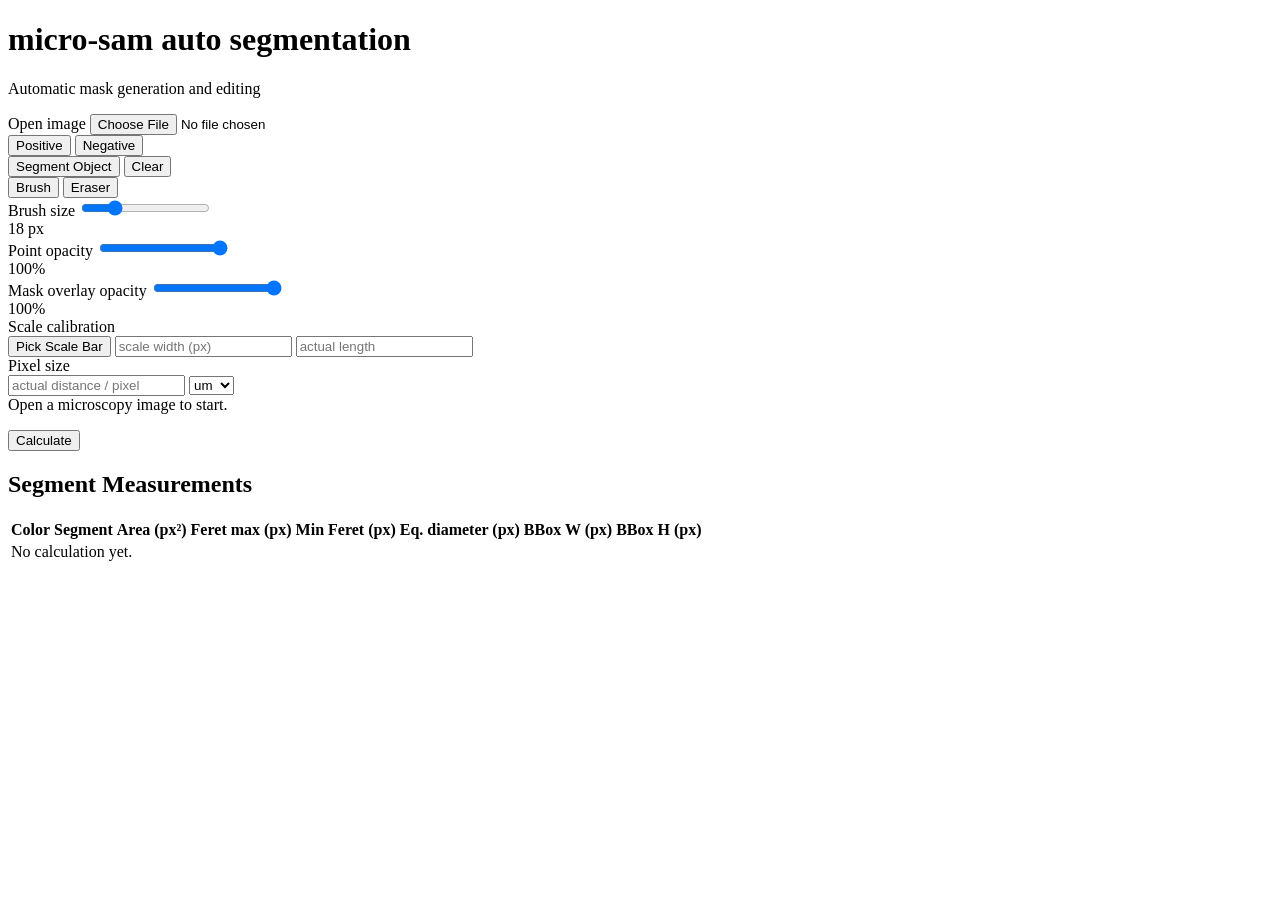
==== web_static/index.html @ f13c4ad4 "Move overlay rendering to the client" ====
<!doctype html>
<html lang="ko">
  <head>
    <meta charset="utf-8" />
    <meta name="viewport" content="width=device-width, initial-scale=1" />
    <title>micro-sam auto segmentation</title>
    <link rel="stylesheet" href="/static/styles.css" />
  </head>
  <body>
    <header>
      <div>
        <h1>micro-sam auto segmentation</h1>
        <p>Automatic mask generation and editing</p>
      </div>
      <label class="fileButton">
        Open image
        <input id="fileInput" type="file" accept=".png,.jpg,.jpeg,.tif,.tiff" />
      </label>
    </header>

    <main>
      <aside>
        <div class="controlGroup">
          <button id="positiveBtn" class="active positive">Positive</button>
          <button id="negativeBtn" class="negative">Negative</button>
        </div>
        <button id="segmentBtn">Segment Object</button>
        <button id="clearBtn">Clear</button>
        <div class="controlGroup">
          <button id="brushBtn" class="editTool">Brush</button>
          <button id="eraserBtn" class="editTool">Eraser</button>
        </div>
        <label class="metricLabel" for="brushSize">Brush size</label>
        <input id="brushSize" type="range" min="4" max="64" value="18" />
        <div id="brushSizeValue">18 px</div>
        <label class="metricLabel" for="pointOpacity">Point opacity</label>
        <input id="pointOpacity" type="range" min="0" max="100" value="100" />
        <div id="pointOpacityValue">100%</div>
        <label class="metricLabel" for="overlayOpacity">Mask overlay opacity</label>
        <input id="overlayOpacity" type="range" min="0" max="100" value="100" />
        <div id="overlayOpacityValue">100%</div>
        <label class="metricLabel" for="scalePixelInput">Scale calibration</label>
        <div class="calibrationGroup">
          <button id="scalePickBtn" type="button" class="secondaryButton">Pick Scale Bar</button>
          <input id="scalePixelInput" type="number" min="0" step="any" placeholder="scale width (px)" />
          <input id="scaleLengthInput" type="number" min="0" step="any" placeholder="actual length" />
        </div>
        <label class="metricLabel" for="pixelSizeInput">Pixel size</label>
        <div class="scaleRow">
          <input id="pixelSizeInput" type="number" min="0" step="any" placeholder="actual distance / pixel" />
          <select id="pixelUnitInput" aria-label="Pixel size unit">
            <option value="mm">mm</option>
            <option value="um" selected>um</option>
            <option value="nm">nm</option>
          </select>
        </div>
        <div id="status">Open a microscopy image to start.</div>
        <div id="pointListWrap">
          <ul id="pointList"></ul>
        </div>
        <button id="calculateBtn">Calculate</button>
        <div id="resultsPanel">
          <h2>Segment Measurements</h2>
          <div id="resultsTableWrap">
            <table id="resultsTable">
              <thead>
                <tr>
                  <th>Color</th>
                  <th>Segment</th>
                  <th id="areaHeader">Area (px²)</th>
                  <th id="feretMaxHeader">Feret max (px)</th>
                  <th id="feretMinHeader">Min Feret (px)</th>
                  <th id="eqDiameterHeader">Eq. diameter (px)</th>
                  <th id="bboxWidthHeader">BBox W (px)</th>
                  <th id="bboxHeightHeader">BBox H (px)</th>
                </tr>
              </thead>
              <tbody id="resultsBody">
                <tr>
                  <td colspan="8" class="emptyCell">No calculation yet.</td>
                </tr>
              </tbody>
            </table>
          </div>
        </div>
      </aside>

      <section id="stageWrap">
        <canvas id="stage"></canvas>
      </section>
    </main>

    <script src="/static/app.js"></script>
  </body>
</html>
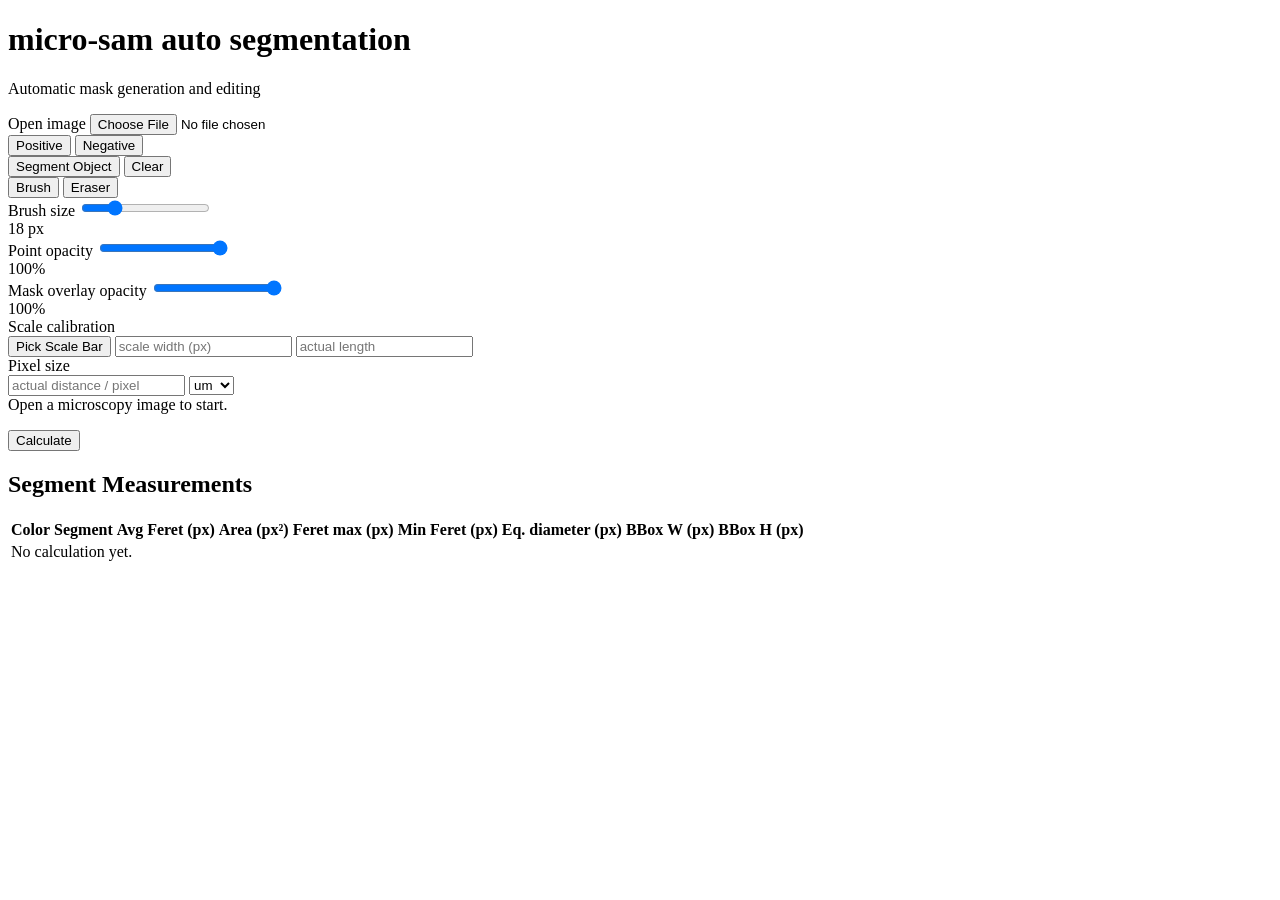
==== commit 8639a978: "Add average Feret measurement" ====
--- a/web_static/index.html
+++ b/web_static/index.html
@@ -67,6 +67,7 @@
                 <tr>
                   <th>Color</th>
                   <th>Segment</th>
+                  <th id="avgFeretHeader">Avg Feret (px)</th>
                   <th id="areaHeader">Area (px²)</th>
                   <th id="feretMaxHeader">Feret max (px)</th>
                   <th id="feretMinHeader">Min Feret (px)</th>
@@ -77,7 +78,7 @@
               </thead>
               <tbody id="resultsBody">
                 <tr>
-                  <td colspan="8" class="emptyCell">No calculation yet.</td>
+                  <td colspan="9" class="emptyCell">No calculation yet.</td>
                 </tr>
               </tbody>
             </table>
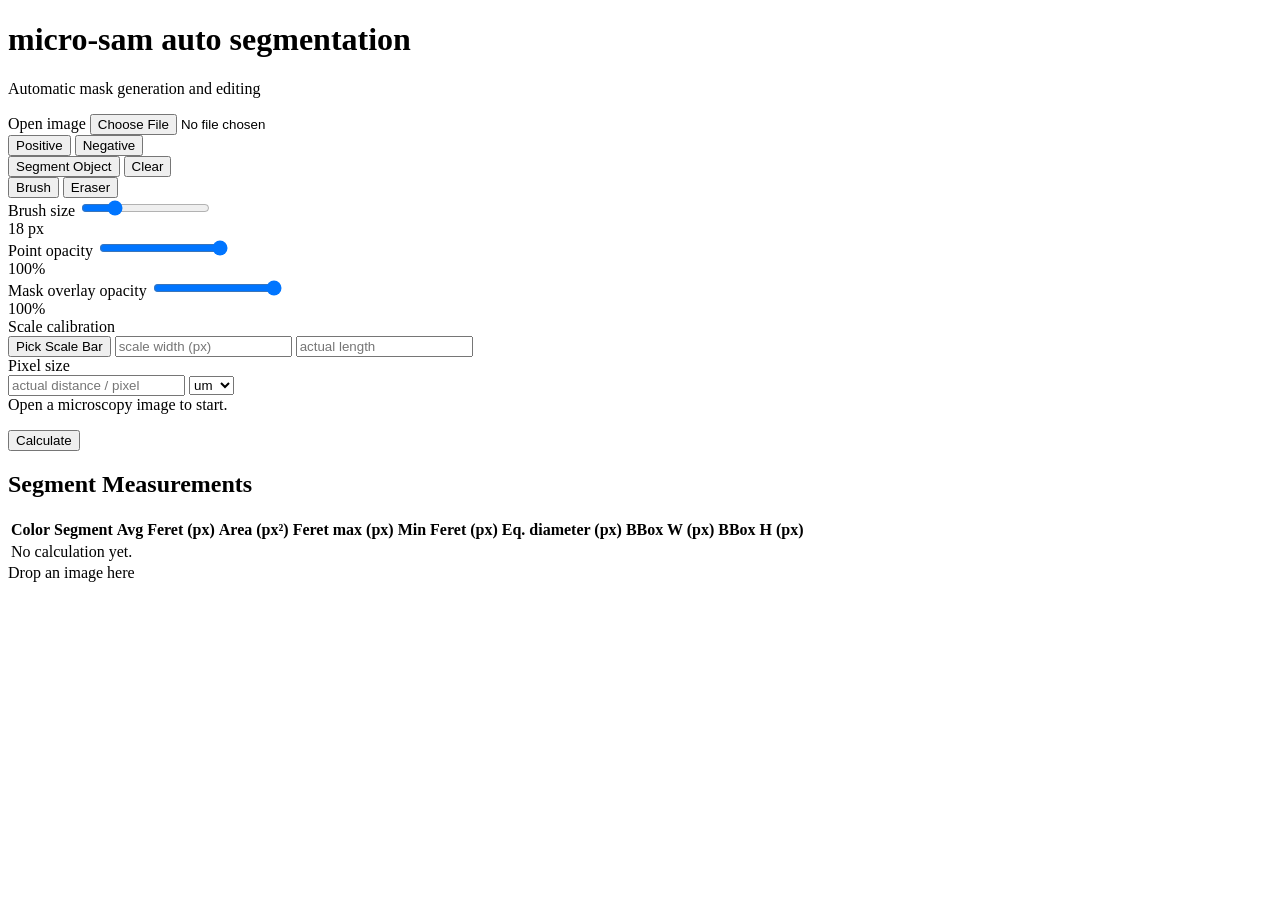
==== commit d51c83d6: "Add drag and drop image upload" ====
--- a/web_static/index.html
+++ b/web_static/index.html
@@ -87,6 +87,7 @@
       </aside>
 
       <section id="stageWrap">
+        <div id="dropHint">Drop an image here</div>
         <canvas id="stage"></canvas>
       </section>
     </main>
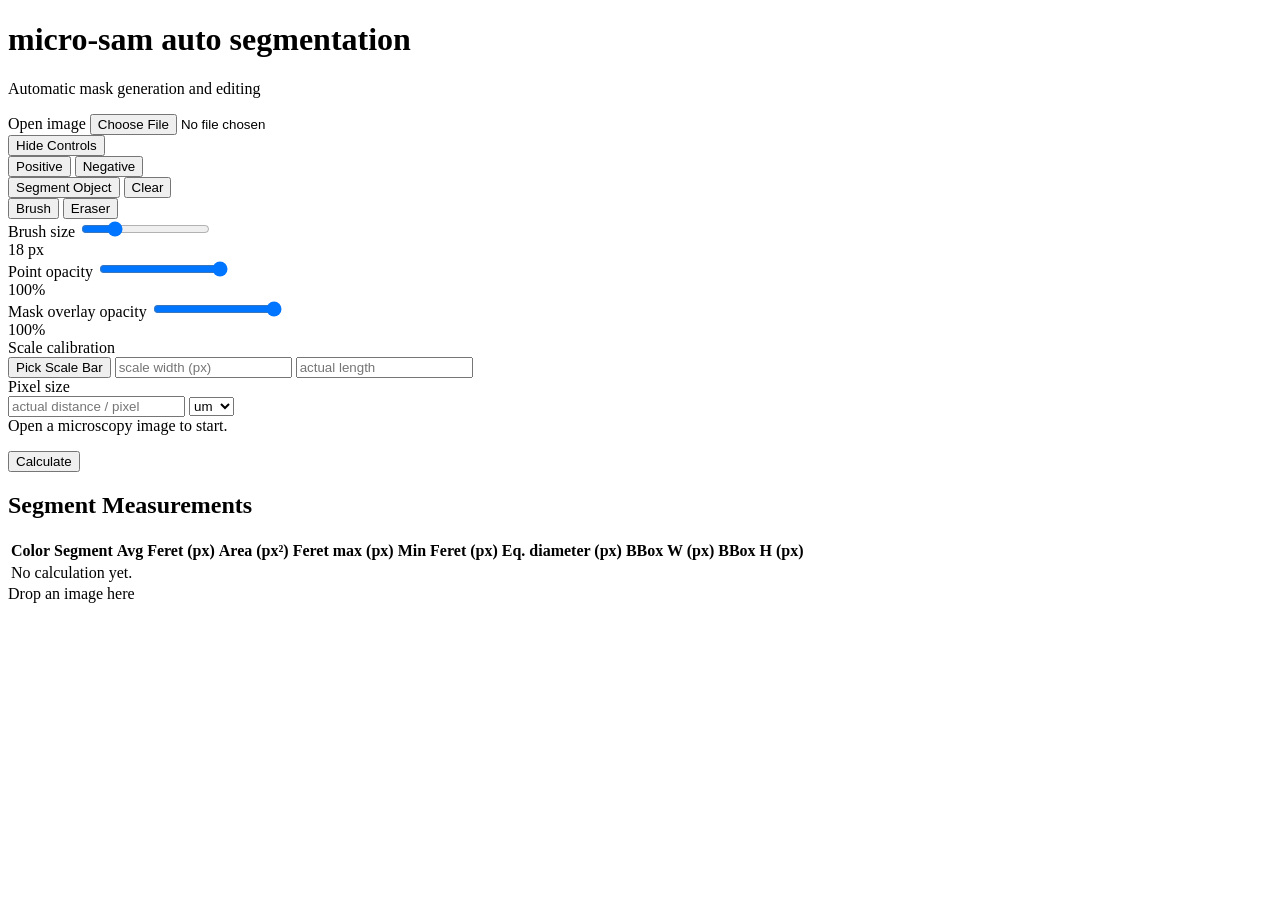
==== commit 9b79617b: "Add collapsible controls panel" ====
--- a/web_static/index.html
+++ b/web_static/index.html
@@ -20,39 +20,42 @@
 
     <main>
       <aside>
-        <div class="controlGroup">
-          <button id="positiveBtn" class="active positive">Positive</button>
-          <button id="negativeBtn" class="negative">Negative</button>
-        </div>
-        <button id="segmentBtn">Segment Object</button>
-        <button id="clearBtn">Clear</button>
-        <div class="controlGroup">
-          <button id="brushBtn" class="editTool">Brush</button>
-          <button id="eraserBtn" class="editTool">Eraser</button>
-        </div>
-        <label class="metricLabel" for="brushSize">Brush size</label>
-        <input id="brushSize" type="range" min="4" max="64" value="18" />
-        <div id="brushSizeValue">18 px</div>
-        <label class="metricLabel" for="pointOpacity">Point opacity</label>
-        <input id="pointOpacity" type="range" min="0" max="100" value="100" />
-        <div id="pointOpacityValue">100%</div>
-        <label class="metricLabel" for="overlayOpacity">Mask overlay opacity</label>
-        <input id="overlayOpacity" type="range" min="0" max="100" value="100" />
-        <div id="overlayOpacityValue">100%</div>
-        <label class="metricLabel" for="scalePixelInput">Scale calibration</label>
-        <div class="calibrationGroup">
-          <button id="scalePickBtn" type="button" class="secondaryButton">Pick Scale Bar</button>
-          <input id="scalePixelInput" type="number" min="0" step="any" placeholder="scale width (px)" />
-          <input id="scaleLengthInput" type="number" min="0" step="any" placeholder="actual length" />
-        </div>
-        <label class="metricLabel" for="pixelSizeInput">Pixel size</label>
-        <div class="scaleRow">
-          <input id="pixelSizeInput" type="number" min="0" step="any" placeholder="actual distance / pixel" />
-          <select id="pixelUnitInput" aria-label="Pixel size unit">
-            <option value="mm">mm</option>
-            <option value="um" selected>um</option>
-            <option value="nm">nm</option>
-          </select>
+        <button id="controlsToggleBtn" class="secondaryButton" type="button">Hide Controls</button>
+        <div id="controlsPanel">
+          <div class="controlGroup">
+            <button id="positiveBtn" class="active positive">Positive</button>
+            <button id="negativeBtn" class="negative">Negative</button>
+          </div>
+          <button id="segmentBtn">Segment Object</button>
+          <button id="clearBtn">Clear</button>
+          <div class="controlGroup">
+            <button id="brushBtn" class="editTool">Brush</button>
+            <button id="eraserBtn">Eraser</button>
+          </div>
+          <label class="metricLabel" for="brushSize">Brush size</label>
+          <input id="brushSize" type="range" min="4" max="64" value="18" />
+          <div id="brushSizeValue">18 px</div>
+          <label class="metricLabel" for="pointOpacity">Point opacity</label>
+          <input id="pointOpacity" type="range" min="0" max="100" value="100" />
+          <div id="pointOpacityValue">100%</div>
+          <label class="metricLabel" for="overlayOpacity">Mask overlay opacity</label>
+          <input id="overlayOpacity" type="range" min="0" max="100" value="100" />
+          <div id="overlayOpacityValue">100%</div>
+          <label class="metricLabel" for="scalePixelInput">Scale calibration</label>
+          <div class="calibrationGroup">
+            <button id="scalePickBtn" type="button" class="secondaryButton">Pick Scale Bar</button>
+            <input id="scalePixelInput" type="number" min="0" step="any" placeholder="scale width (px)" />
+            <input id="scaleLengthInput" type="number" min="0" step="any" placeholder="actual length" />
+          </div>
+          <label class="metricLabel" for="pixelSizeInput">Pixel size</label>
+          <div class="scaleRow">
+            <input id="pixelSizeInput" type="number" min="0" step="any" placeholder="actual distance / pixel" />
+            <select id="pixelUnitInput" aria-label="Pixel size unit">
+              <option value="mm">mm</option>
+              <option value="um" selected>um</option>
+              <option value="nm">nm</option>
+            </select>
+          </div>
         </div>
         <div id="status">Open a microscopy image to start.</div>
         <div id="pointListWrap">
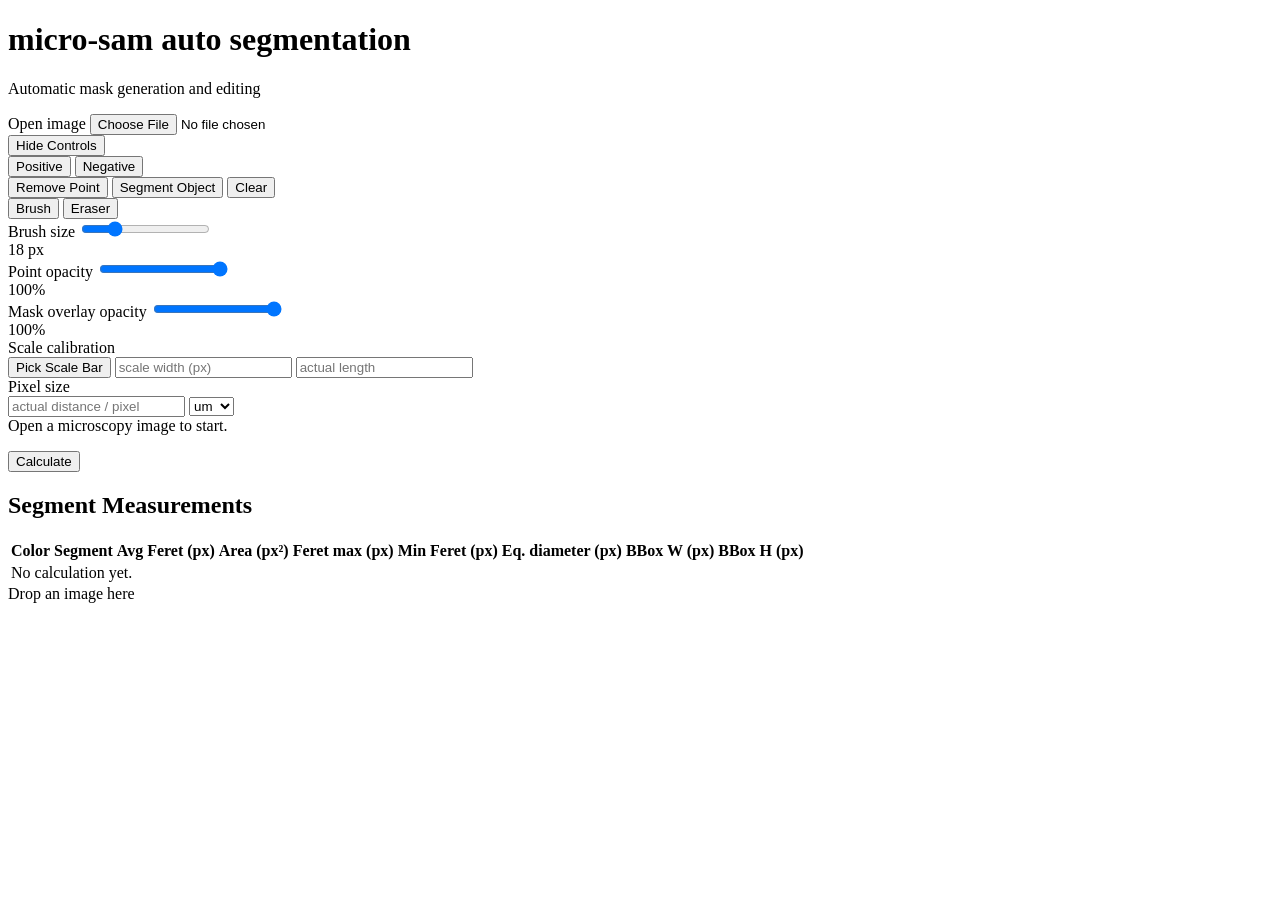
==== commit 57f78344: "Add direct point removal mode" ====
--- a/web_static/index.html
+++ b/web_static/index.html
@@ -26,6 +26,7 @@
             <button id="positiveBtn" class="active positive">Positive</button>
             <button id="negativeBtn" class="negative">Negative</button>
           </div>
+          <button id="removePointBtn" class="secondaryButton" type="button">Remove Point</button>
           <button id="segmentBtn">Segment Object</button>
           <button id="clearBtn">Clear</button>
           <div class="controlGroup">
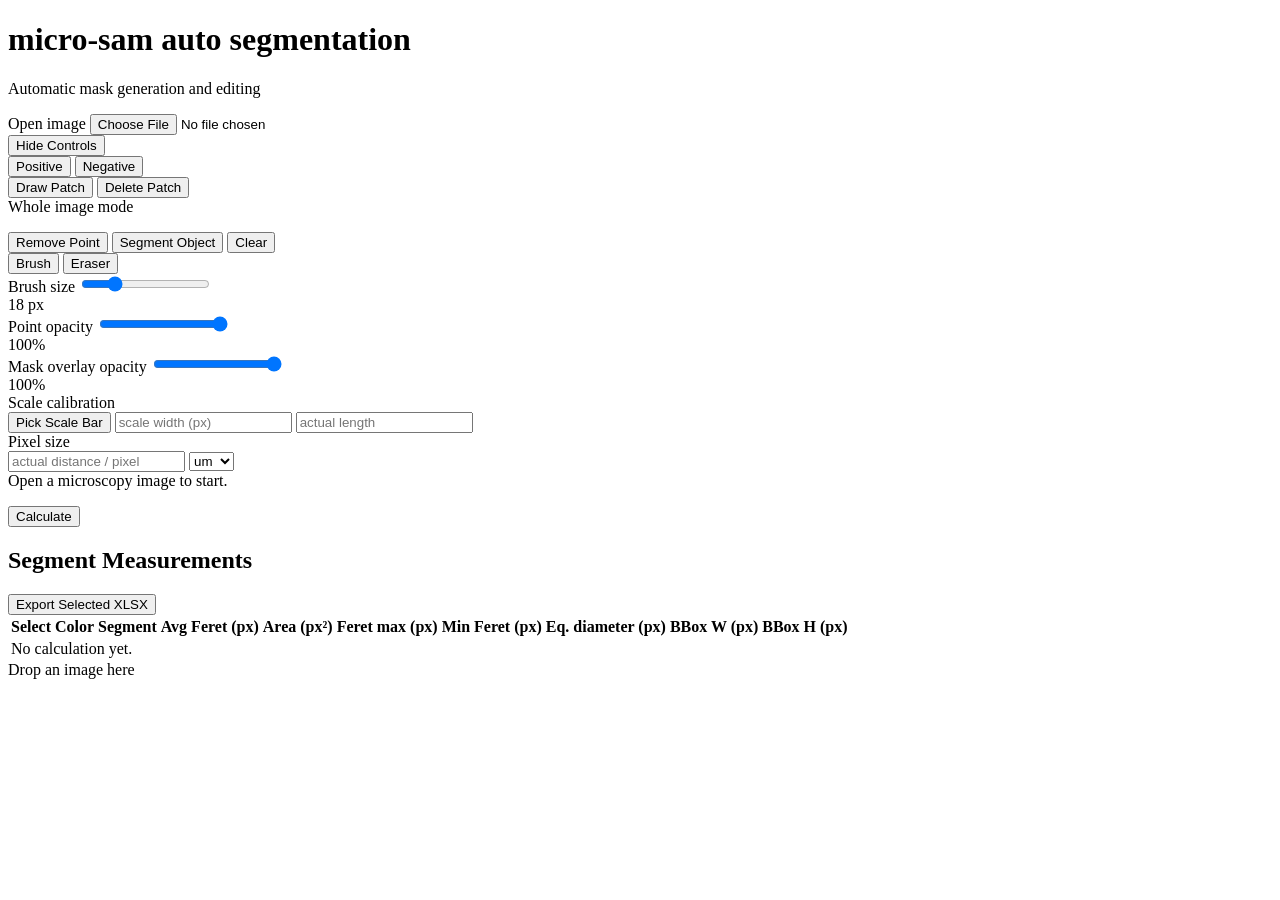
==== commit 69ab1e4d: "Add patch-based annotation workflows" ====
--- a/web_static/index.html
+++ b/web_static/index.html
@@ -25,6 +25,14 @@
           <div class="controlGroup">
             <button id="positiveBtn" class="active positive">Positive</button>
             <button id="negativeBtn" class="negative">Negative</button>
+          </div>
+          <div class="controlGroup">
+            <button id="patchBtn" class="secondaryButton" type="button">Draw Patch</button>
+            <button id="deletePatchBtn" class="secondaryButton" type="button">Delete Patch</button>
+          </div>
+          <div id="patchSummary">Whole image mode</div>
+          <div id="patchListWrap">
+            <ul id="patchList"></ul>
           </div>
           <button id="removePointBtn" class="secondaryButton" type="button">Remove Point</button>
           <button id="segmentBtn">Segment Object</button>
@@ -65,10 +73,12 @@
         <button id="calculateBtn">Calculate</button>
         <div id="resultsPanel">
           <h2>Segment Measurements</h2>
+          <button id="exportResultsBtn" class="secondaryButton" type="button">Export Selected XLSX</button>
           <div id="resultsTableWrap">
             <table id="resultsTable">
               <thead>
                 <tr>
+                  <th>Select</th>
                   <th>Color</th>
                   <th>Segment</th>
                   <th id="avgFeretHeader">Avg Feret (px)</th>
@@ -82,7 +92,7 @@
               </thead>
               <tbody id="resultsBody">
                 <tr>
-                  <td colspan="9" class="emptyCell">No calculation yet.</td>
+                  <td colspan="10" class="emptyCell">No calculation yet.</td>
                 </tr>
               </tbody>
             </table>
@@ -96,6 +106,7 @@
       </section>
     </main>
 
+    <script src="https://cdn.sheetjs.com/xlsx-0.20.3/package/dist/xlsx.full.min.js"></script>
     <script src="/static/app.js"></script>
   </body>
 </html>
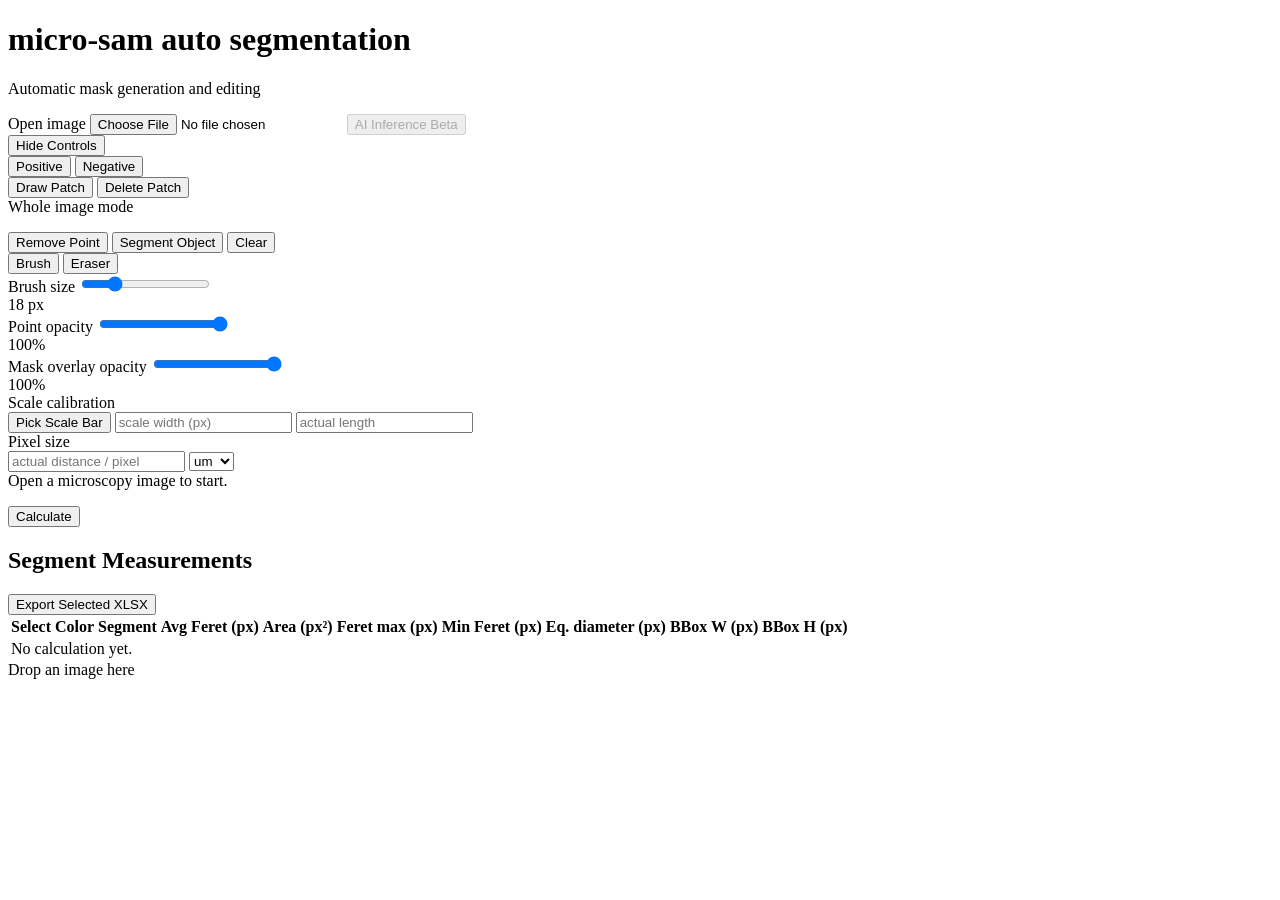
==== commit eb912cce: "Add AI inference beta button" ====
--- a/web_static/index.html
+++ b/web_static/index.html
@@ -12,10 +12,13 @@
         <h1>micro-sam auto segmentation</h1>
         <p>Automatic mask generation and editing</p>
       </div>
-      <label class="fileButton">
-        Open image
-        <input id="fileInput" type="file" accept=".png,.jpg,.jpeg,.tif,.tiff" />
-      </label>
+      <div class="headerActions">
+        <label class="fileButton">
+          Open image
+          <input id="fileInput" type="file" accept=".png,.jpg,.jpeg,.tif,.tiff" />
+        </label>
+        <button id="aiInferenceBtn" class="secondaryButton betaButton" type="button" disabled>AI Inference Beta</button>
+      </div>
     </header>
 
     <main>
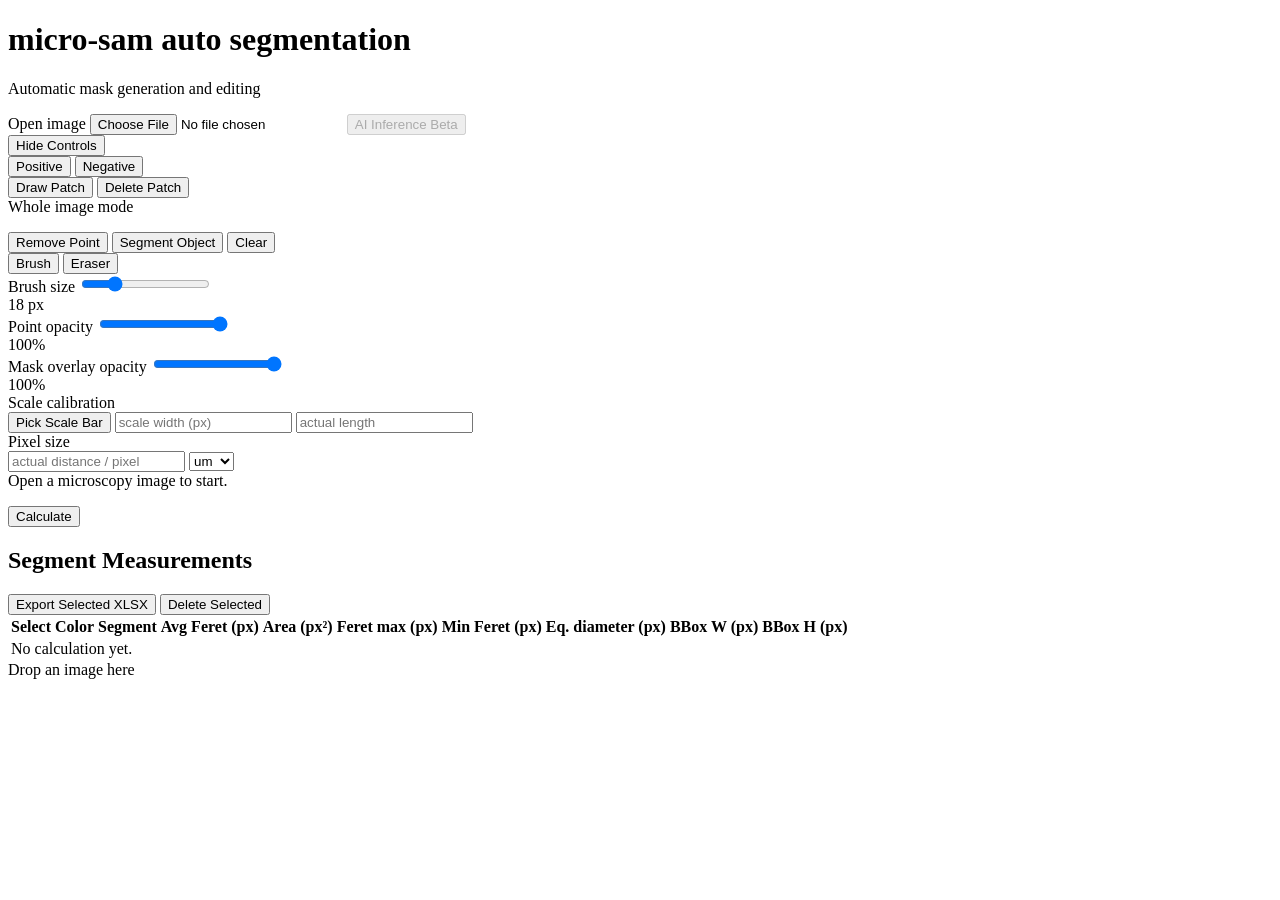
==== commit edf7348c: "Add selected segment deletion" ====
--- a/web_static/index.html
+++ b/web_static/index.html
@@ -76,7 +76,10 @@
         <button id="calculateBtn">Calculate</button>
         <div id="resultsPanel">
           <h2>Segment Measurements</h2>
-          <button id="exportResultsBtn" class="secondaryButton" type="button">Export Selected XLSX</button>
+          <div class="resultsActions">
+            <button id="exportResultsBtn" class="secondaryButton" type="button">Export Selected XLSX</button>
+            <button id="deleteSelectedResultsBtn" class="dangerButton" type="button">Delete Selected</button>
+          </div>
           <div id="resultsTableWrap">
             <table id="resultsTable">
               <thead>
